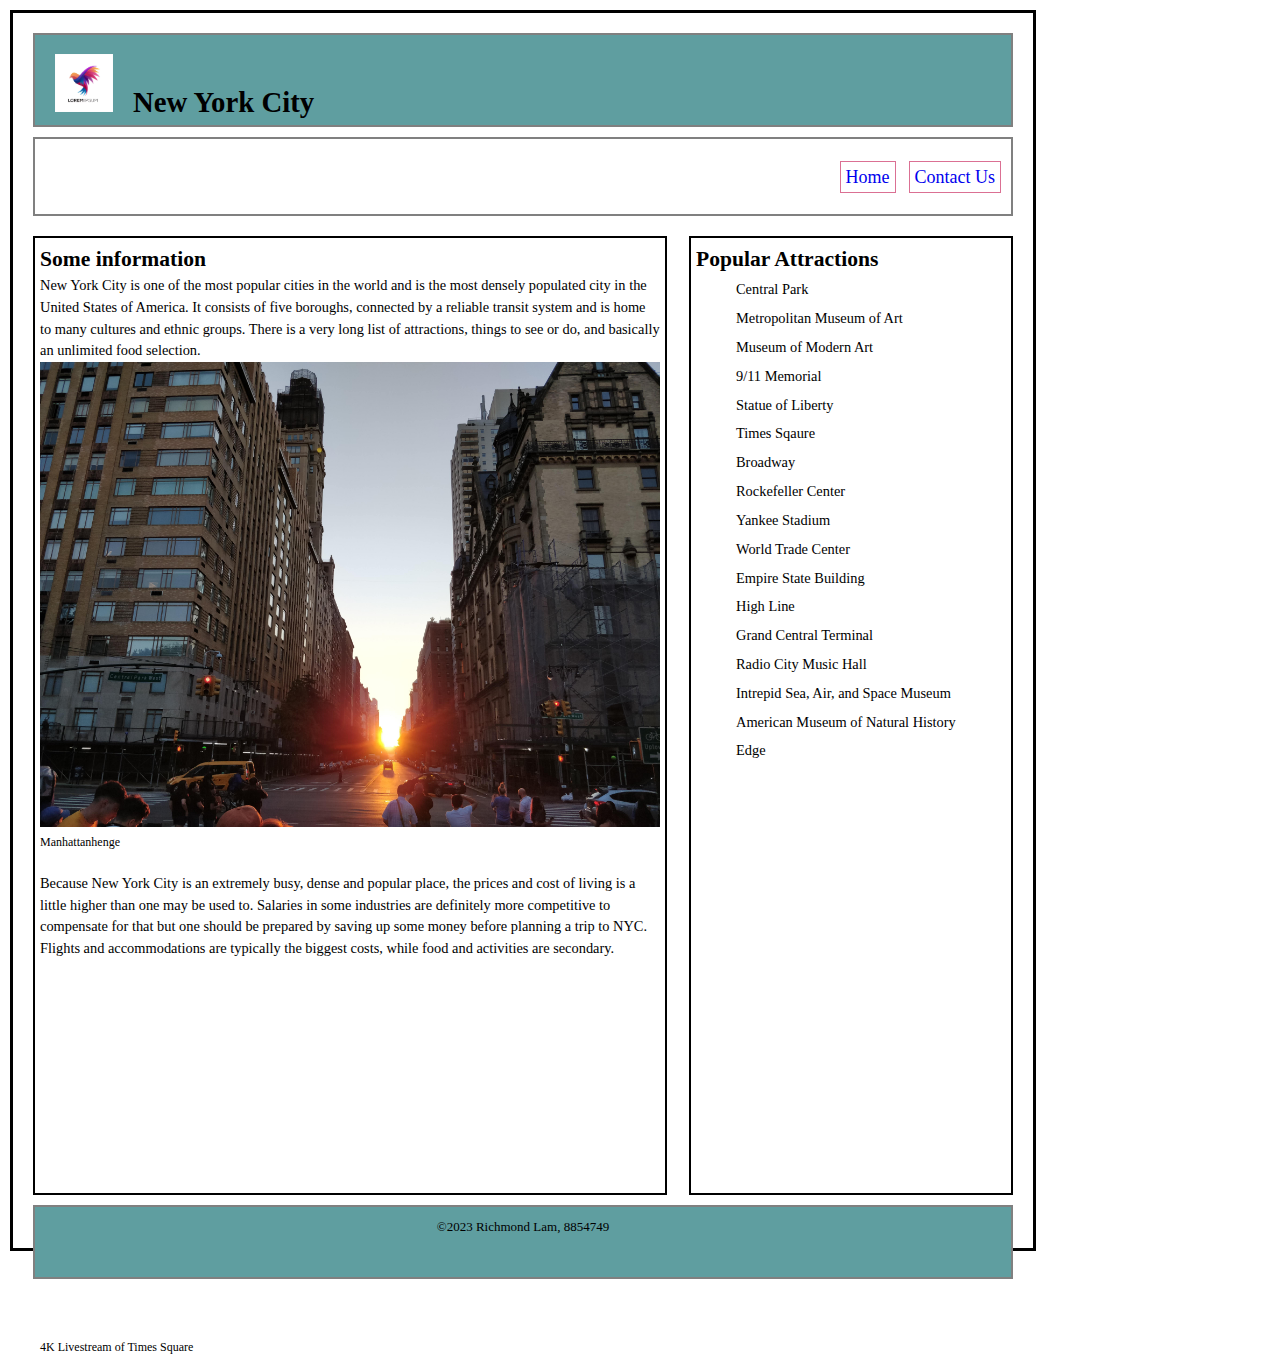
==== index.html @ 1e564667 "My first commit" ====
<!--Richmond Lam, rlam4749@conestogac.on.ca-->
<!DOCTYPE html>
<html lang="en">
<head>
    <meta charset="UTF-8">
    <meta name="viewport" content="width=device-width, initial-scale=1.0">
    <meta name="description" content="About New York City">
    <meta name="keywords" content="NYC, About, travelling, attractions, popular, New York City">
    <link rel="stylesheet" href="css/normalize.css">
    <link rel="stylesheet" href="css/main.css">
    <title>New York City</title>
</head>

<body>
    <header><h1><img src="images/logo.avif" id="logo">New York City</h1></header>

    <nav>
        <a href="index.html">Home</a>
        <a href="contact.html">Contact Us</a>
    </nav>

    <aside>
        <h2>Popular Attractions</h2>
        <ul>
            <li>Central Park</li>
            <li>Metropolitan Museum of Art</li>
            <li>Museum of Modern Art</li>
            <li>9/11 Memorial</li>
            <li>Statue of Liberty</li>
            <li>Times Sqaure</li>
            <li>Broadway</li>
            <li>Rockefeller Center</li>
            <li>Yankee Stadium</li>
            <li>World Trade Center</li>
            <li>Empire State Building</li>
            <li>High Line</li>
            <li>Grand Central Terminal</li>
            <li>Radio City Music Hall</li>
            <li>Intrepid Sea, Air, and Space Museum</li>
            <li>American Museum of Natural History</li>
            <li>Edge</li>
        </ul>
    
    </aside>

    <main>
        <h2>Some information</h2>
        <p>New York City is one of the most popular cities in the world and is the most densely 
            populated city in the United States of America. It consists of five boroughs, connected by a 
            reliable transit system and is home to many cultures and ethnic groups. There is 
            a very long list of attractions, things to see or do, and basically an unlimited food 
            selection. 
        </p>

        <figure>
            <img src="images/Manhattanhenge.jpg" id="manhattanhenge">
            <figcaption class="caption">Manhattanhenge</figcaption>
        </figure>   

        <br>
        <p>Because New York City is an extremely busy, dense and popular place, the prices and cost of 
            living is a little higher than one may be used to. Salaries in some industries are 
            definitely more competitive to compensate for that but one should be prepared by saving up 
            some money before planning a trip to NYC. Flights and accommodations are typically the biggest
            costs, while food and activities are secondary. 
        </p>

        <br>
        <figure>
            <iframe width="620" height="350" src="https://www.youtube.com/embed/1-iS7LArMPA" 
            title="YouTube video player" frameborder="0" allow="accelerometer; autoplay; 
            clipboard-write; encrypted-media; gyroscope; picture-in-picture; web-share" 
            allowfullscreen></iframe>
            <figcaption class="caption">4K Livestream of Times Square</figcaption>
        </figure>

    </main>

    <footer>
        &copy;2023 Richmond Lam, 8854749
    </footer>

</body>
</html>
---- css/main.css ----
*{
    margin: 0px;
}

#logo{
    height: auto;
    width: 6%;
    padding: 0px 20px;
}


body{
    padding: 10px;
    margin: 10px;
    width: 100%;
    height: 135vh;
    max-width: 1000px;
    border: 3px solid black;
    font: normal normal 12px/1.5 helvetica sans-serif;
}

header, nav, footer{
    border: 2px solid gray;
    margin: 10px;
    padding: 10px;
    height: 50px;
}

header{
    padding: 0px 10px 40px 0px;
    background-color: cadetblue;
    font-size: larger;
}

nav{
    padding: 25px 5px 0px 0px;
    text-align: right;
}

nav a{
    text-decoration: none;
    padding: 5px;
    margin: 5px;
    width: 15%;
    border: 1px double palevioletred;
    font-size: large
}
nav a:hover{
    background-color: darkmagenta;
    color: white;
}

main{
    margin: 10px;
    padding: 5px;
    float: left;
    width: 62%;
    height: 105vh;
    border: 2px solid black;
    font-size: 120%;
}

#manhattanhenge{
    width: 100%;
}

aside{
    margin: 10px;
    padding: 5px;
    float: right;
    width: 31%;
    height: 105vh;
    border: 2px solid black;
    font-size: 120%;
}
ul{
    list-style-type: none;
    line-height: 2;
}
.caption{
    font-size: smaller;
}

input, select, textarea{
    display: block;
}

input[type='radio'], input[type='checkbox'],input[type='submit'],input[type='reset']{
    display: inline;
}

footer{
    clear: both;
    font-size: small;
    text-align: center;
    background-color:cadetblue;
}

@media (max-width: 600px){
    body{
        max-width: 600px;
    }   
    main{
        float:none;
        width: 100%;
        margin: 5px;
    }
    aside{
        float:none;
    }
}
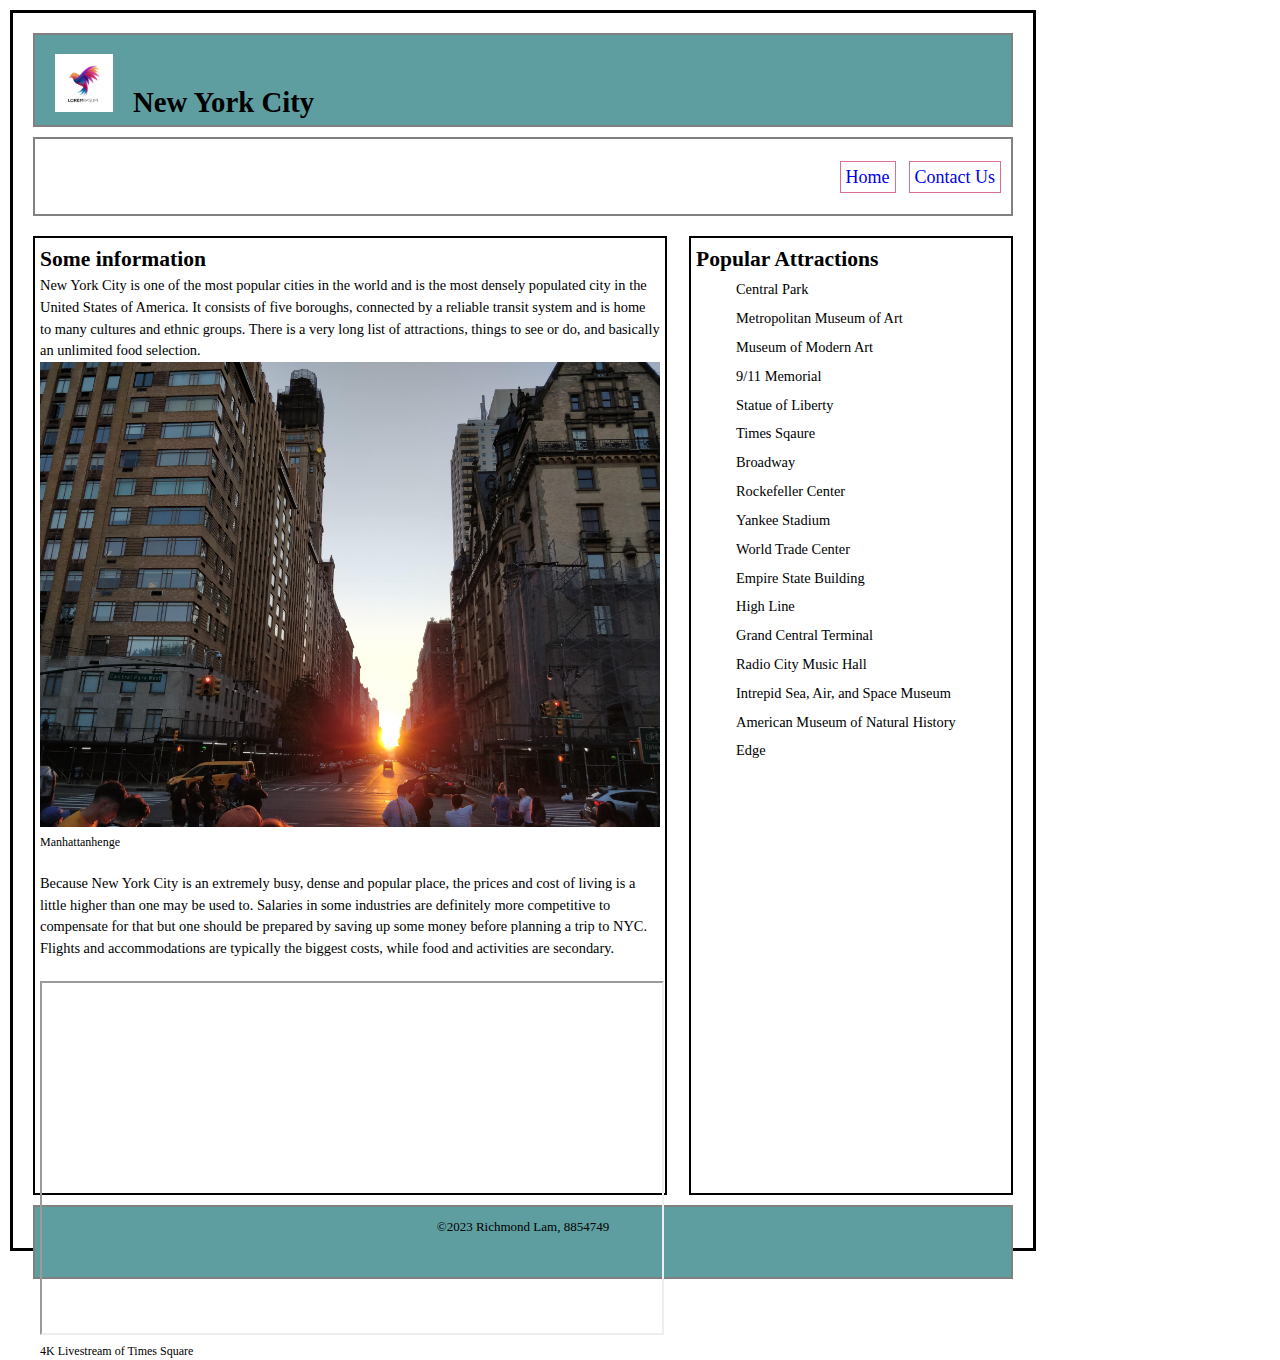
==== commit 81741c4d: "Removed frameborder attribute" ====
--- a/index.html
+++ b/index.html
@@ -12,7 +12,7 @@
 </head>
 
 <body>
-    <header><h1><img src="images/logo.avif" id="logo">New York City</h1></header>
+    <header><h1><img src="images/logo.avif" id="logo" alt="Lorem ipsum logo">New York City</h1></header>
 
     <nav>
         <a href="index.html">Home</a>
@@ -53,7 +53,7 @@
         </p>
 
         <figure>
-            <img src="images/Manhattanhenge.jpg" id="manhattanhenge">
+            <img src="images/Manhattanhenge.jpg" id="manhattanhenge" alt="Manhattanhenge - Sunset in Manhattan">
             <figcaption class="caption">Manhattanhenge</figcaption>
         </figure>   
 
@@ -68,7 +68,7 @@
         <br>
         <figure>
             <iframe width="620" height="350" src="https://www.youtube.com/embed/1-iS7LArMPA" 
-            title="YouTube video player" frameborder="0" allow="accelerometer; autoplay; 
+            title="YouTube video player" allow="accelerometer; autoplay; 
             clipboard-write; encrypted-media; gyroscope; picture-in-picture; web-share" 
             allowfullscreen></iframe>
             <figcaption class="caption">4K Livestream of Times Square</figcaption>
